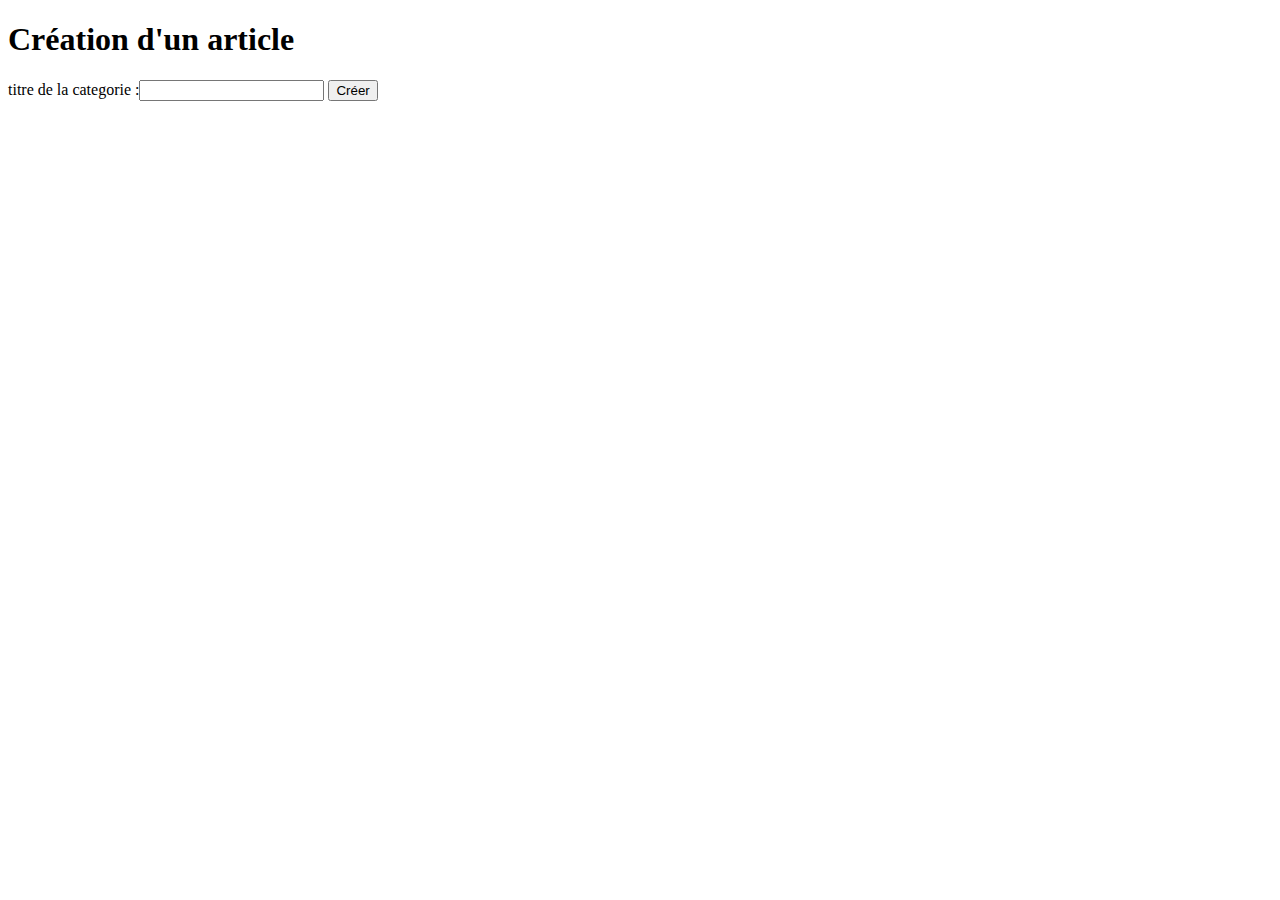
==== categorie.html @ ae96d549 "ajout de cours" ====
<!DOCTYPE html>
<html lang="en">
<head>
    <meta charset="UTF-8">
    <meta http-equiv="X-UA-Compatible" content="IE=edge">
    <meta name="viewport" content="width=device-width, initial-scale=1.0">
    <script src="exo3.js" defer></script>
    <title>Document</title>
</head>
<body>
    <h1>Création d'un article</h1>
    <label for="categorieName">titre de la categorie :</label><input id="categoryName" type="text">
    <button id="createButton">Créer</button>
</body>
</html>
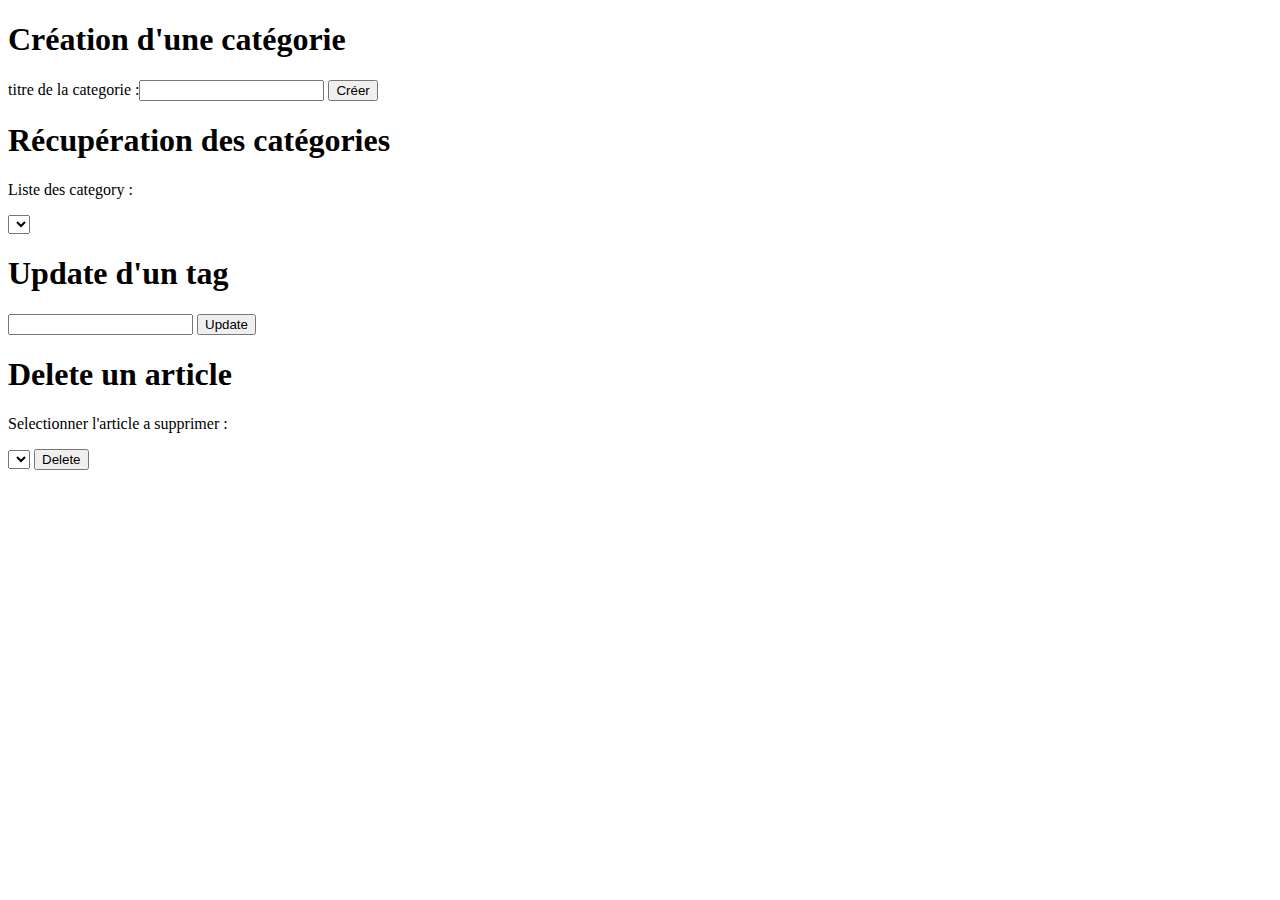
==== commit 4fe18a1b: "ajout de cours" ====
--- a/categorie.html
+++ b/categorie.html
@@ -8,8 +8,22 @@
     <title>Document</title>
 </head>
 <body>
-    <h1>Création d'un article</h1>
+    <h1>Création d'une catégorie</h1>
     <label for="categorieName">titre de la categorie :</label><input id="categoryName" type="text">
     <button id="createButton">Créer</button>
+
+    <h1>Récupération des catégories</h1>
+    <p>Liste des category : </p>
+    <select id="sortCategory" name="category"></select>
+
+    <h1>Update d'un tag</h1>
+    <label for=""></label><input id="updateTagName" type="text">
+    <button id="UpdateTag">Update</button>
+
+    <h1>Delete un article</h1>
+    <p>Selectionner l'article a supprimer : </p>
+    <select id="deleteArticleId" name="Article">
+    </select>
+    <button id="deleteArticle">Delete</button>
 </body>
 </html>